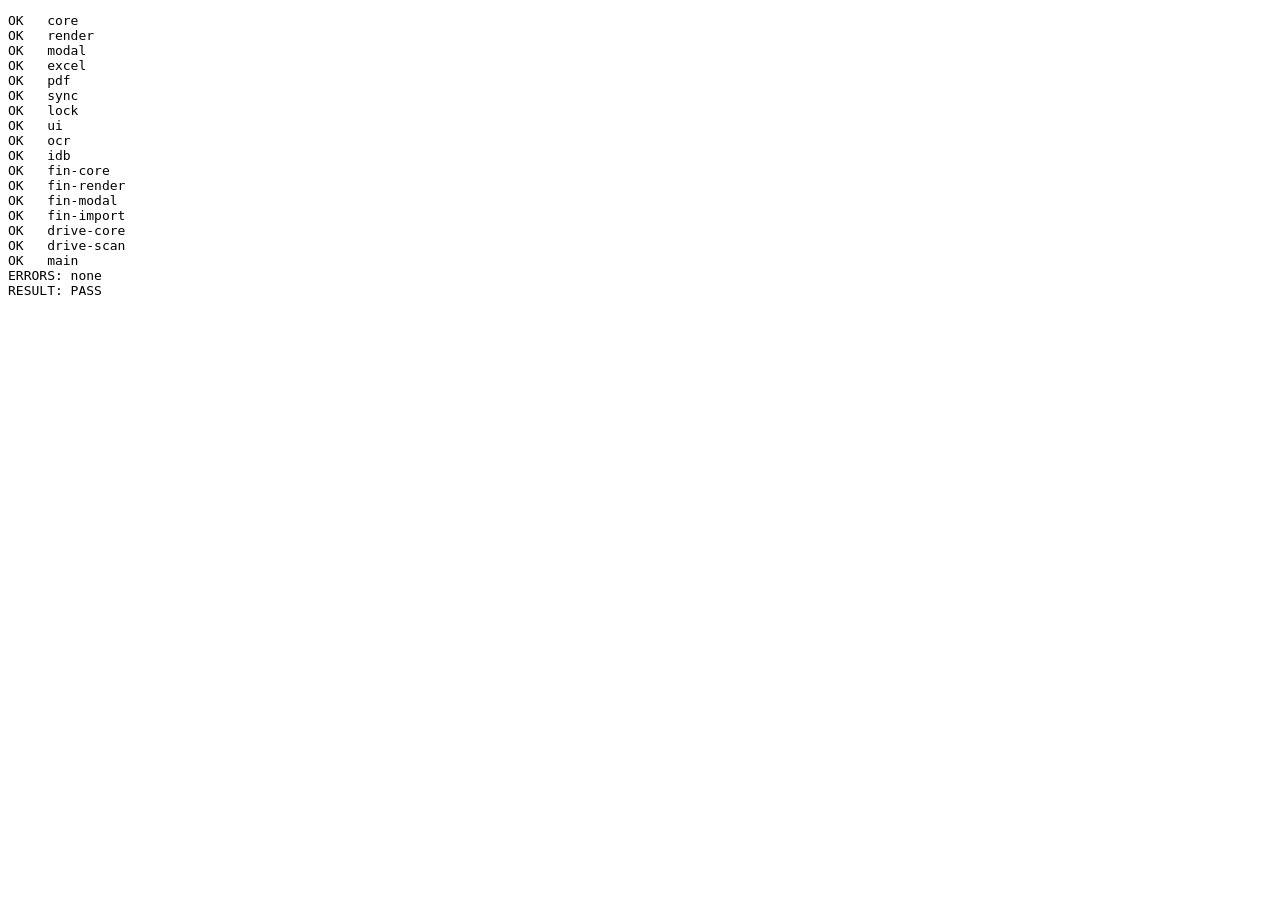
==== tests/integrity.html @ 54e5a38d "Financas: importacao de planilha .xlsx (sem dependencia, via fflate) + botao limpar todas as transac" ====
<!doctype html><html><head>
<!-- Teste de integridade do split (rode headless; ver CLAUDE.md > Verificação).
     Carrega os js/*.js na MESMA ordem do index.html e confere que cada arquivo definiu suas
     funções. Um SyntaxError/redeclaração pula o arquivo inteiro → a função some e vira FAIL.
     OBS: só checa `function` (vai p/ window); const/let de topo (scanProgress, MESES, $) não vão. -->
<script>window.__errs=[]; window.onerror=function(m,s,l){window.__errs.push(m+' @'+(s||'')+':'+l);};</script>
<script src="../js/core.js"></script>
<script src="../js/render.js"></script>
<script src="../js/modal.js"></script>
<script src="../js/excel.js"></script>
<script src="../js/pdf.js"></script>
<script src="../js/sync.js"></script>
<script src="../js/lock.js"></script>
<script src="../js/ui.js"></script>
<script src="../js/ocr.js"></script>
<script src="../js/idb.js"></script>
<script src="../js/fin-core.js"></script>
<script src="../js/fin-render.js"></script>
<script src="../js/fin-modal.js"></script>
<script src="../js/fin-import.js"></script>
<script src="../js/drive-core.js"></script>
<script src="../js/drive-scan.js"></script>
<script src="../js/main.js"></script>
</head><body><pre id="out">PENDING</pre>
<script>
var checks = {
  'core':       ['formatMoney','loadState','uid','getCatConfig','sumOf'],
  'render':     ['render','computeSantanderPeriodo','renderList','reopenHistory','monthLabelFor','renderCatSummary'],
  'modal':      ['openModal','saveEntry','deleteEntry','onPhotoSelected','toggleCartaoFields'],
  'excel':      ['buildXlsx','buildSantanderXlsx','validateBeforeExport','exportExcel','updateExportHint'],
  'pdf':        ['generatePdfBlob','buildSantanderPrint','exportPDF','buildPrint'],
  'sync':       ['syncNow','mergeDocs','mergeTable','mergeHistory','setupSyncUI'],
  'lock':       ['showLock','enableBio','setPin','setupBackupUI'],
  'ui':         ['setupNav','setupCatUI','populateCategorySelects','renderCatEditor','setupReportTabs','showReportTab'],
  'ocr':        ['ocrReceipt','ocrReceiptRaw','blobSha256','fillFromOcr','setupAiUI'],
  'idb':        ['idbGet','idbPut','getPhotoBlob','compressImage','saveThumb'],
  'fin-core':   ['finCompetencia','finFaturasDoCartao','finSaldoConta','finDedupKey','finResumoMes','finArquivarAno','finMatchReembolsaveis','finParcelasFuturas','finFaturaMeses','finCatIcon','finSubcategorias'],
  'fin-render': ['renderFin','renderFinFatura','renderFinFatStrip','setupFinTabs','showFinTab'],
  'fin-modal':  ['openFinTxModal','saveFinTx','openFinContaModal','openFinCartaoModal','setupFinModals','renderFinCatEditor','setupFinArquivoUI'],
  'fin-import': ['finParseCsv','finParseOfx','finParseXlsx','finRowsFromMatrix','finExcelSerialToISO','finLimparTransacoes','ocrStatement','confirmFinImport','setupFinImportUI'],
  'drive-core': ['gdUpload','gdEnsureFolder','purgeEntryPhoto','flushPendingPhotos','setupGDriveUI','loadGdAccess','saveGdAccess','scheduleGdRefresh'],
  'drive-scan': ['scanDriveForReceipts','gdListReceipts','renderPending','retryPendingOcr','openPendingEntry'],
  'main':       ['init','closeMonthFlow','closeTable','archiveMonthToDrive','setupTheme','bindField']
};
var out = [], fail = 0;
for (var file in checks) {
  var miss = checks[file].filter(function(fn){ return typeof window[fn] !== 'function'; });
  if (miss.length) fail++;
  out.push((miss.length ? 'FAIL ' : 'OK   ') + file + (miss.length ? ' missing: ' + miss.join(',') : ''));
}
out.push('ERRORS: ' + (window.__errs.length ? window.__errs.join(' | ') : 'none'));
out.push(fail || window.__errs.length ? 'RESULT: FAIL' : 'RESULT: PASS');
document.getElementById('out').textContent = out.join('\n');
</script>
</body></html>
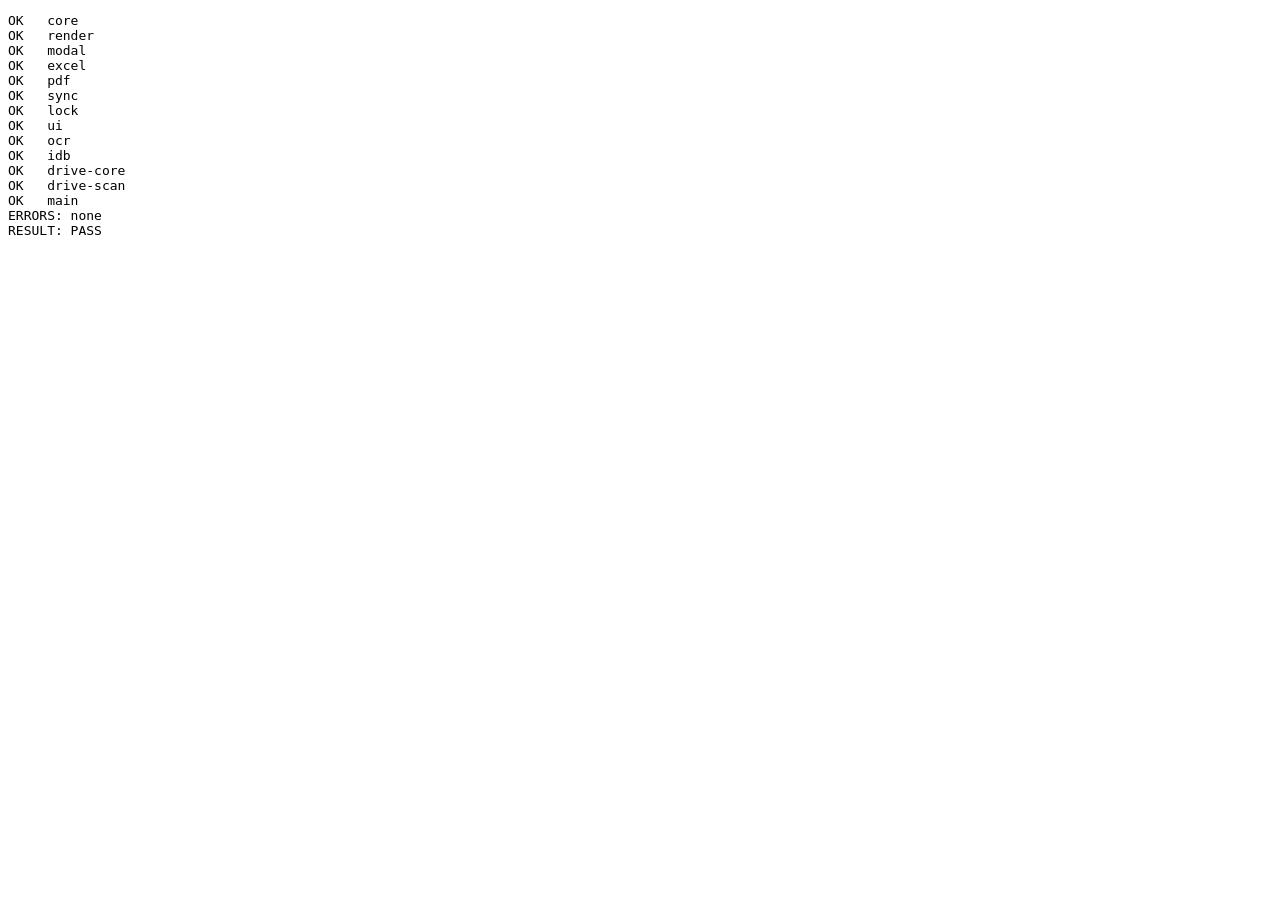
==== commit a48bc83d: "Relatorios mensais divididos por Reembolso x Cartao Santander + remocao do modulo Financas. Cache v5" ====
--- a/tests/integrity.html
+++ b/tests/integrity.html
@@ -14,10 +14,6 @@
 <script src="../js/ui.js"></script>
 <script src="../js/ocr.js"></script>
 <script src="../js/idb.js"></script>
-<script src="../js/fin-core.js"></script>
-<script src="../js/fin-render.js"></script>
-<script src="../js/fin-modal.js"></script>
-<script src="../js/fin-import.js"></script>
 <script src="../js/drive-core.js"></script>
 <script src="../js/drive-scan.js"></script>
 <script src="../js/main.js"></script>
@@ -25,19 +21,15 @@
 <script>
 var checks = {
   'core':       ['formatMoney','loadState','uid','getCatConfig','sumOf'],
-  'render':     ['render','computeSantanderPeriodo','renderList','reopenHistory','monthLabelFor','renderCatSummary'],
+  'render':     ['render','computeSantanderPeriodo','renderList','reopenHistory','monthLabelFor','renderCatSummary','renderReports','renderReportsPanel','histBelongsTo'],
   'modal':      ['openModal','saveEntry','deleteEntry','onPhotoSelected','toggleCartaoFields'],
   'excel':      ['buildXlsx','buildSantanderXlsx','validateBeforeExport','exportExcel','updateExportHint'],
   'pdf':        ['generatePdfBlob','buildSantanderPrint','exportPDF','buildPrint'],
   'sync':       ['syncNow','mergeDocs','mergeTable','mergeHistory','setupSyncUI'],
   'lock':       ['showLock','enableBio','setPin','setupBackupUI'],
-  'ui':         ['setupNav','setupCatUI','populateCategorySelects','renderCatEditor','setupReportTabs','showReportTab'],
+  'ui':         ['setupNav','setupCatUI','populateCategorySelects','renderCatEditor','setupReportTabs','showReportTab','setupHistTabs','showHistTab'],
   'ocr':        ['ocrReceipt','ocrReceiptRaw','blobSha256','fillFromOcr','setupAiUI'],
   'idb':        ['idbGet','idbPut','getPhotoBlob','compressImage','saveThumb'],
-  'fin-core':   ['finCompetencia','finFaturasDoCartao','finSaldoConta','finDedupKey','finResumoMes','finArquivarAno','finMatchReembolsaveis','finParcelasFuturas','finFaturaMeses','finCatIcon','finSubcategorias'],
-  'fin-render': ['renderFin','renderFinFatura','renderFinFatStrip','setupFinTabs','showFinTab'],
-  'fin-modal':  ['openFinTxModal','saveFinTx','openFinContaModal','openFinCartaoModal','setupFinModals','renderFinCatEditor','setupFinArquivoUI'],
-  'fin-import': ['finParseCsv','finParseOfx','finParseXlsx','finRowsFromMatrix','finExcelSerialToISO','finLimparTransacoes','ocrStatement','confirmFinImport','setupFinImportUI'],
   'drive-core': ['gdUpload','gdEnsureFolder','purgeEntryPhoto','flushPendingPhotos','setupGDriveUI','loadGdAccess','saveGdAccess','scheduleGdRefresh'],
   'drive-scan': ['scanDriveForReceipts','gdListReceipts','renderPending','retryPendingOcr','openPendingEntry'],
   'main':       ['init','closeMonthFlow','closeTable','archiveMonthToDrive','setupTheme','bindField']
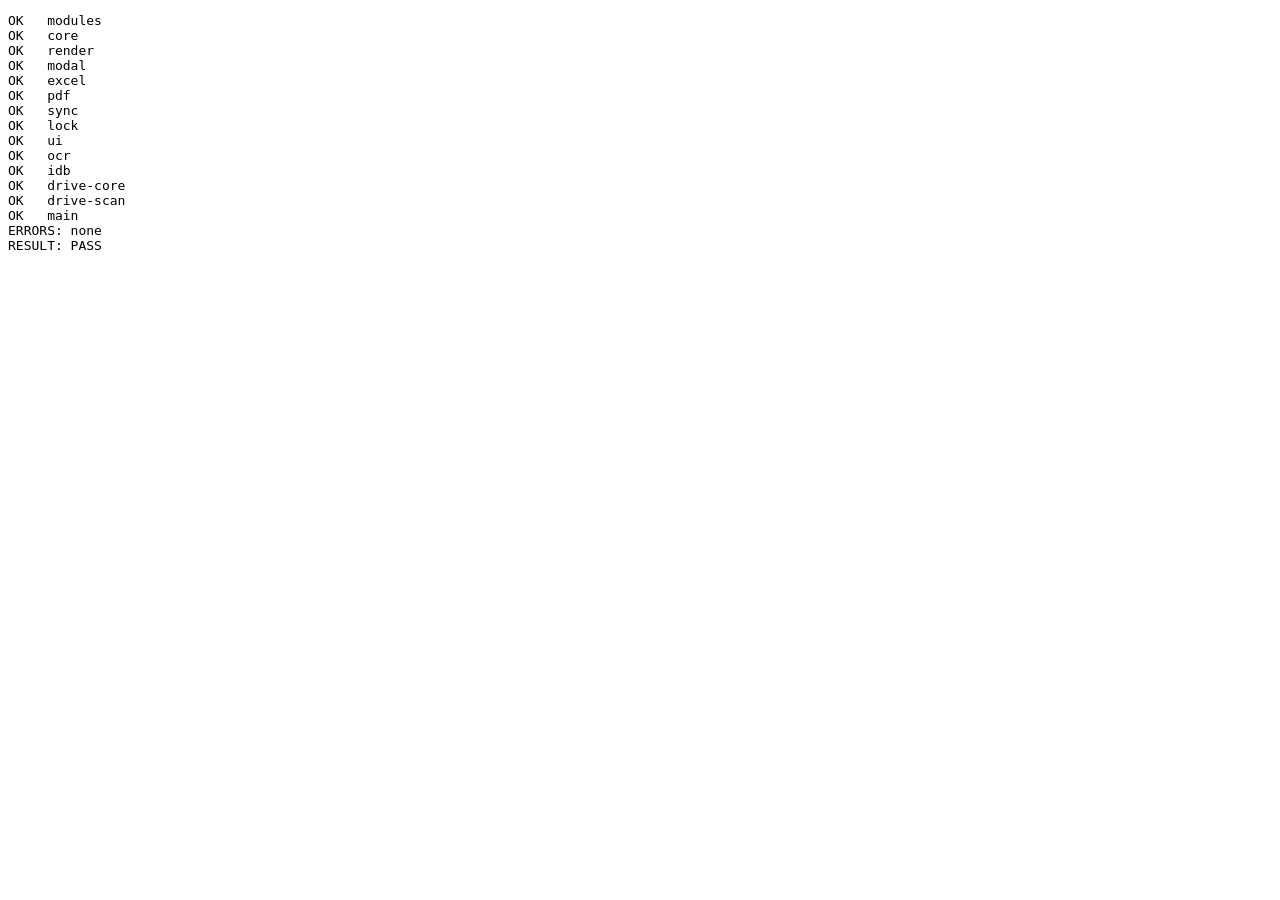
==== commit 7644d549: "Terceiro relatorio (SA Ambiental) e generalizacao para N modulos. Cache v56 Registry unico em js/mod" ====
--- a/tests/integrity.html
+++ b/tests/integrity.html
@@ -4,6 +4,7 @@
      funções. Um SyntaxError/redeclaração pula o arquivo inteiro → a função some e vira FAIL.
      OBS: só checa `function` (vai p/ window); const/let de topo (scanProgress, MESES, $) não vão. -->
 <script>window.__errs=[]; window.onerror=function(m,s,l){window.__errs.push(m+' @'+(s||'')+':'+l);};</script>
+<script src="../js/modules.js"></script>
 <script src="../js/core.js"></script>
 <script src="../js/render.js"></script>
 <script src="../js/modal.js"></script>
@@ -20,17 +21,18 @@
 </head><body><pre id="out">PENDING</pre>
 <script>
 var checks = {
+  'modules':    ['modOf','mapPorTabela','perfilVazio','normalizePerfil','perfilDe','docForModule','modulosSelecionados'],
   'core':       ['formatMoney','loadState','uid','getCatConfig','sumOf'],
-  'render':     ['render','computeSantanderPeriodo','renderList','reopenHistory','monthLabelFor','renderCatSummary','renderReports','renderReportsPanel','histBelongsTo'],
-  'modal':      ['openModal','saveEntry','deleteEntry','onPhotoSelected','toggleCartaoFields'],
-  'excel':      ['buildXlsx','buildSantanderXlsx','validateBeforeExport','exportExcel','updateExportHint'],
-  'pdf':        ['generatePdfBlob','buildSantanderPrint','exportPDF','buildPrint'],
-  'sync':       ['syncNow','mergeDocs','mergeTable','mergeHistory','setupSyncUI'],
+  'render':     ['render','computeSantanderPeriodo','renderList','reopenHistory','monthLabelFor','allEntriesOf','renderCatSummary','renderReports','renderReportsPanel','histBelongsTo'],
+  'modal':      ['openModal','saveEntry','deleteEntry','onPhotoSelected','toggleCamposModulo'],
+  'excel':      ['buildXlsx','buildPrestacaoXlsx','buildXlsxFor','sheetTools','fileBaseOf','filteredDoc','resolveExport','docParaExport','validateBeforeExport','exportExcel','updateExportHint','recolorHex','pngSize','applyBrandToXlsx'],
+  'pdf':        ['generatePdfBlob','buildPrestacaoPrint','exportPDF','buildPrint','buildPrintTable','buildSignatureBlock','applyPrintTheme'],
+  'sync':       ['syncNow','mergeDocs','mergeTable','mergeHistory','setupSyncUI','perfisFromDoc','currentDoc','applyDoc'],
   'lock':       ['showLock','enableBio','setPin','setupBackupUI'],
-  'ui':         ['setupNav','setupCatUI','populateCategorySelects','renderCatEditor','setupReportTabs','showReportTab','setupHistTabs','showHistTab'],
+  'ui':         ['setupNav','setupCatUI','populateCategorySelects','renderCatEditor','setupReportTabs','showReportTab','setupHistTabs','showHistTab','applyModuleAccent'],
   'ocr':        ['ocrReceipt','ocrReceiptRaw','blobSha256','fillFromOcr','setupAiUI'],
   'idb':        ['idbGet','idbPut','getPhotoBlob','compressImage','saveThumb'],
-  'drive-core': ['gdUpload','gdEnsureFolder','purgeEntryPhoto','flushPendingPhotos','setupGDriveUI','loadGdAccess','saveGdAccess','scheduleGdRefresh'],
+  'drive-core': ['gdUpload','gdEnsureFolder','gdRootName','purgeEntryPhoto','flushPendingPhotos','setupGDriveUI','loadGdAccess','saveGdAccess','scheduleGdRefresh'],
   'drive-scan': ['scanDriveForReceipts','gdListReceipts','renderPending','retryPendingOcr','openPendingEntry'],
   'main':       ['init','closeMonthFlow','closeTable','archiveMonthToDrive','setupTheme','bindField']
 };
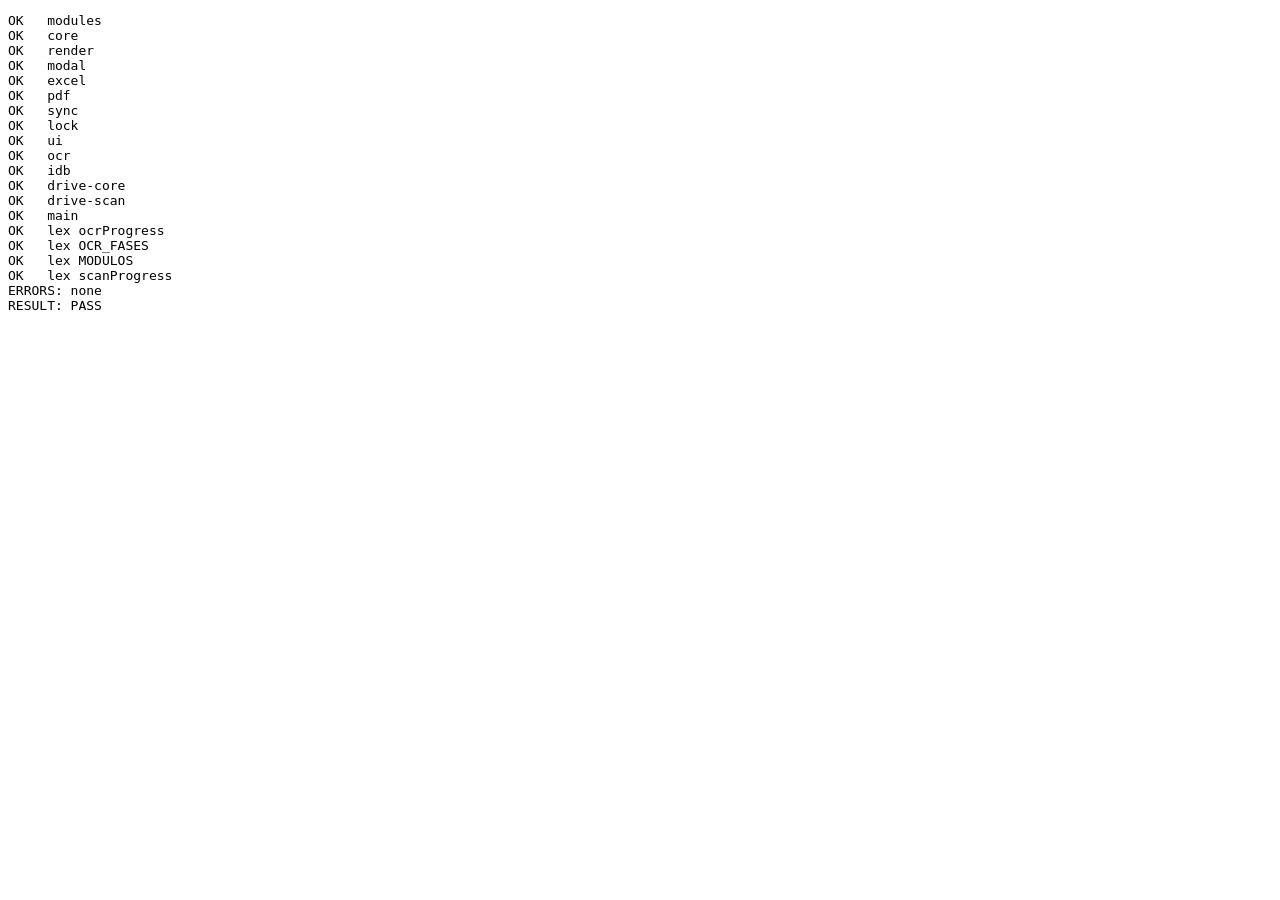
==== commit ee4080e9: "Barra de progresso do OCR e paleta da SA Ambiental em toda a UI. Cache v60 Leitura do comprovante pe" ====
--- a/tests/integrity.html
+++ b/tests/integrity.html
@@ -30,9 +30,9 @@
   'sync':       ['syncNow','mergeDocs','mergeTable','mergeHistory','setupSyncUI','perfisFromDoc','currentDoc','applyDoc'],
   'lock':       ['showLock','enableBio','setPin','setupBackupUI'],
   'ui':         ['setupNav','setupCatUI','populateCategorySelects','renderCatEditor','setupReportTabs','showReportTab','setupHistTabs','showHistTab','applyModuleAccent'],
-  'ocr':        ['ocrReceipt','ocrReceiptRaw','blobSha256','fillFromOcr','setupAiUI'],
+  'ocr':        ['ocrReceipt','ocrReceiptRaw','geminiCall','blobSha256','fillFromOcr','runReceiptOcr','ocrStatus','setupAiUI'],
   'idb':        ['idbGet','idbPut','getPhotoBlob','compressImage','saveThumb'],
-  'drive-core': ['gdUpload','gdEnsureFolder','gdRootName','purgeEntryPhoto','flushPendingPhotos','setupGDriveUI','loadGdAccess','saveGdAccess','scheduleGdRefresh'],
+  'drive-core': ['gdUpload','gdEnsureFolder','gdRootName','purgeEntryPhoto','flushPendingPhotos','setupGDriveUI','loadGdAccess','saveGdAccess','scheduleGdRefresh','renderDriveFolders','ensureAllDriveFolders','driveFolderUrl','gdLoadPicker','gdPickFolder','chooseDriveFolder','gdPickerReady'],
   'drive-scan': ['scanDriveForReceipts','gdListReceipts','renderPending','retryPendingOcr','openPendingEntry'],
   'main':       ['init','closeMonthFlow','closeTable','archiveMonthToDrive','setupTheme','bindField']
 };
@@ -42,6 +42,15 @@
   if (miss.length) fail++;
   out.push((miss.length ? 'FAIL ' : 'OK   ') + file + (miss.length ? ' missing: ' + miss.join(',') : ''));
 }
+/* const/let de topo NÃO vão para window (escopo léxico do script) — checados por nome.
+   eval direto enxerga esse escopo; try/catch cobre o caso de o arquivo ter sido pulado. */
+var lex = [['ocrProgress', 'object'], ['OCR_FASES', 'object'], ['MODULOS', 'object'], ['scanProgress', 'object']];
+lex.forEach(function (p) {
+  var ok = false;
+  try { ok = eval('typeof ' + p[0]) === p[1]; } catch (e) { ok = false; }
+  if (!ok) fail++;
+  out.push((ok ? 'OK   ' : 'FAIL ') + 'lex ' + p[0]);
+});
 out.push('ERRORS: ' + (window.__errs.length ? window.__errs.join(' | ') : 'none'));
 out.push(fail || window.__errs.length ? 'RESULT: FAIL' : 'RESULT: PASS');
 document.getElementById('out').textContent = out.join('\n');
